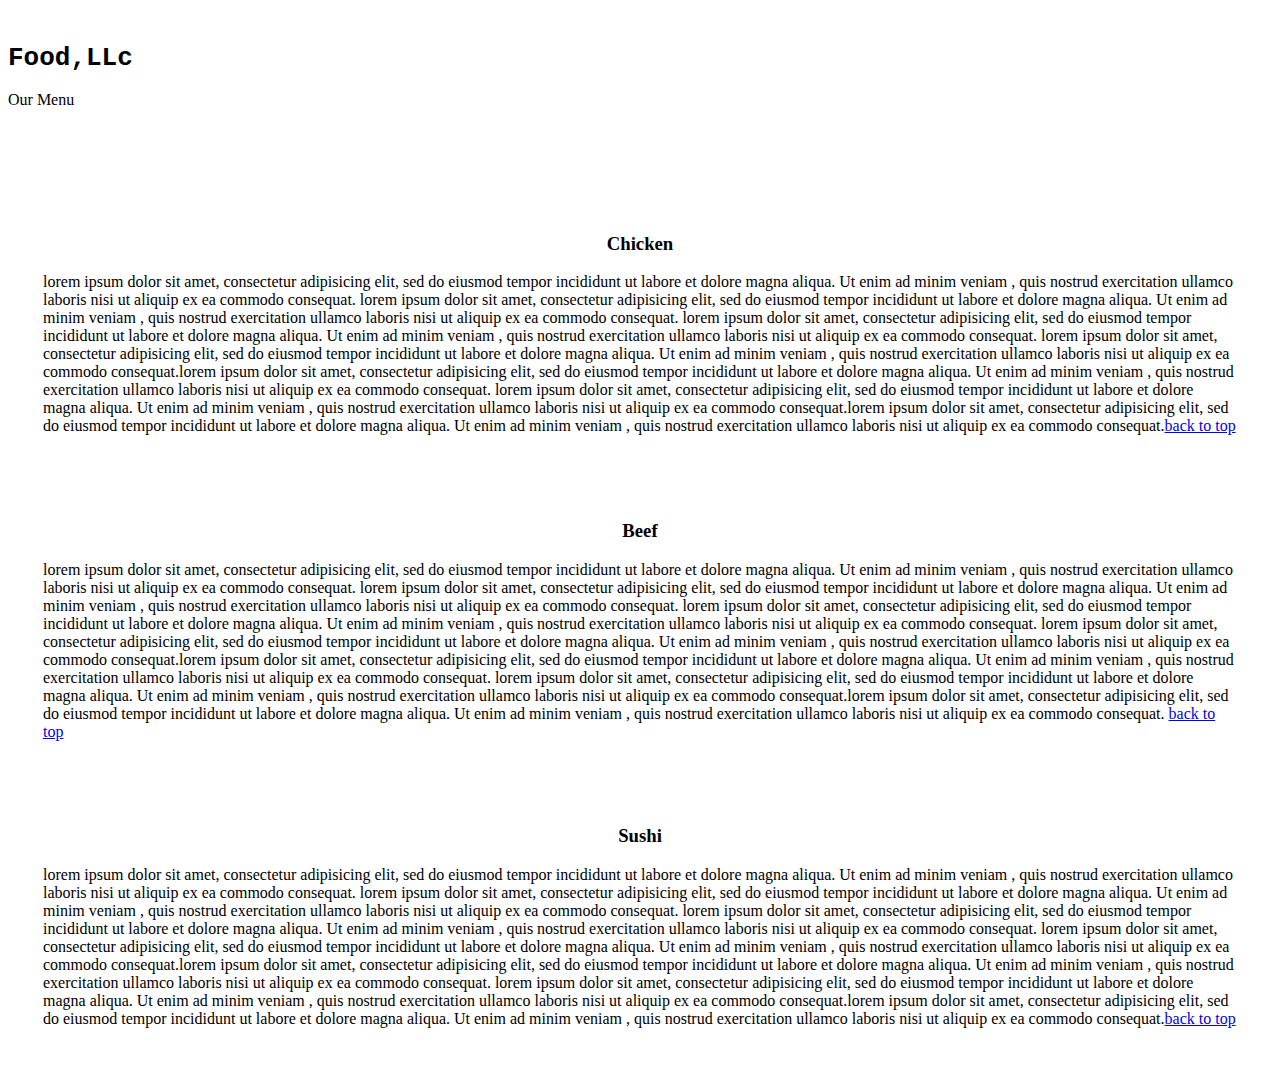
==== mod3sol/index.html @ 64227fce "Create index.html" ====
<!DOCTYPE html>
<html>
    <head>
        <meta charset="utf-8">
        <meta http-equiv="X-UA-Compatible" content="IE=edge,chrome=1">
        <meta name="viewport" content="width=device-width, initial scale=1">
        <title>David chu's China Bistro</title>
        
        <link rel="stylesheet" type="text/css" href="css/bootstrap.min.css">
        <link rel="stylesheet" type="text/css" href="restaurant.css">
        
                <script src="https://code.jquery.com/jquery-3.5.1.min.js"></script>
<style>
    .chi , .bee , .sus{
        margin-left: 20px;
        margin-right: 20px;
        margin-bottom: 20px;
        padding: 15px;
    }
    @media (min-width:550px) {
        .navbar-toggle {
            display: none;
        }
        #nav-list{
            display: none;
        }
    }
    @media (max-width:550px){
        .chi , .bee , .sus{
            margin-left: 50px;
            margin-right: 50px;
        }
    }
        </style>
    </head>
   
    <body>
        <header>
            <nav id="header-nav" class="navbar navbar-default">
            <div class="container">
                <div class="navbar-header visible-md visible-lg">
                    <div class="navbar-brand"><br>
                        <pre><h1>Food,LLc</h1></pre>
                    </div>
                </div>
                
                <button type="button" class="navbar-toggle collapsed" data-toggle="collapse" data-target="#collapsable-nav" aria-expanded="false">
                    <span class="sr-only">Toggle Navigation</span>
                    <span class="icon-bar">|||</span>
                </button>
                
                <div id="collapsable-nav" class="collapse navbar-collapse">
                    <ul id="nav-list" class="nav navbar-nav navbar-right">
                        <li>
                            <a href="index.html"> <br class="hidden-xs"> Chicken </a>
                        </li>
                        <li>
                            <a href="#">  Beef </a>
                        </li>
                        <li id="phone" class="hidden-xs"> <a href="#"><span>Sushi</span></a></li>
                    </ul>
                </div>
            </div>
               
            </nav>
        </header>
         <div class="menu">Our Menu</div>
        <br><br><br><br><br>
        <div class="chi">
            <h3 style="text-align: center">Chicken</h3>
        <p>lorem ipsum dolor sit amet, consectetur adipisicing elit, sed do eiusmod tempor incididunt ut labore et dolore magna aliqua. Ut enim ad minim veniam , quis nostrud exercitation ullamco laboris nisi ut aliquip ex ea commodo consequat. lorem ipsum dolor sit amet, consectetur adipisicing elit, sed do eiusmod tempor incididunt ut labore et dolore magna aliqua. Ut enim ad minim veniam , quis nostrud exercitation ullamco laboris nisi ut aliquip ex ea commodo consequat. lorem ipsum dolor sit amet, consectetur adipisicing elit, sed do eiusmod tempor incididunt ut labore et dolore magna aliqua. Ut enim ad minim veniam , quis nostrud exercitation ullamco laboris nisi ut aliquip ex ea commodo consequat. lorem ipsum dolor sit amet, consectetur adipisicing elit, sed do eiusmod tempor incididunt ut labore et dolore magna aliqua. Ut enim ad minim veniam , quis nostrud exercitation ullamco laboris nisi ut aliquip ex ea commodo consequat.lorem ipsum dolor sit amet, consectetur adipisicing elit, sed do eiusmod tempor incididunt ut labore et dolore magna aliqua. Ut enim ad minim veniam , quis nostrud exercitation ullamco laboris nisi ut aliquip ex ea commodo consequat. lorem ipsum dolor sit amet, consectetur adipisicing elit, sed do eiusmod tempor incididunt ut labore et dolore magna aliqua. Ut enim ad minim veniam , quis nostrud exercitation ullamco laboris nisi ut aliquip ex ea commodo consequat.lorem ipsum dolor sit amet, consectetur adipisicing elit, sed do eiusmod tempor incididunt ut labore et dolore magna aliqua. Ut enim ad minim veniam , quis nostrud exercitation ullamco laboris nisi ut aliquip ex ea commodo consequat.<a href="#">back to top</a> </p>
        </div>
        
        <div class="bee">
            <h3 style="text-align: center">Beef</h3>
            <p>lorem ipsum dolor sit amet, consectetur adipisicing elit, sed do eiusmod tempor incididunt ut labore et dolore magna aliqua. Ut enim ad minim veniam , quis nostrud exercitation ullamco laboris nisi ut aliquip ex ea commodo consequat. lorem ipsum dolor sit amet, consectetur adipisicing elit, sed do eiusmod tempor incididunt ut labore et dolore magna aliqua. Ut enim ad minim veniam , quis nostrud exercitation ullamco laboris nisi ut aliquip ex ea commodo consequat. lorem ipsum dolor sit amet, consectetur adipisicing elit, sed do eiusmod tempor incididunt ut labore et dolore magna aliqua. Ut enim ad minim veniam , quis nostrud exercitation ullamco laboris nisi ut aliquip ex ea commodo consequat. lorem ipsum dolor sit amet, consectetur adipisicing elit, sed do eiusmod tempor incididunt ut labore et dolore magna aliqua. Ut enim ad minim veniam , quis nostrud exercitation ullamco laboris nisi ut aliquip ex ea commodo consequat.lorem ipsum dolor sit amet, consectetur adipisicing elit, sed do eiusmod tempor incididunt ut labore et dolore magna aliqua. Ut enim ad minim veniam , quis nostrud exercitation ullamco laboris nisi ut aliquip ex ea commodo consequat. lorem ipsum dolor sit amet, consectetur adipisicing elit, sed do eiusmod tempor incididunt ut labore et dolore magna aliqua. Ut enim ad minim veniam , quis nostrud exercitation ullamco laboris nisi ut aliquip ex ea commodo consequat.lorem ipsum dolor sit amet, consectetur adipisicing elit, sed do eiusmod tempor incididunt ut labore et dolore magna aliqua. Ut enim ad minim veniam , quis nostrud exercitation ullamco laboris nisi ut aliquip ex ea commodo consequat. <a href="#">back to top</a></p>
        </div>
        
         <div class="sus">
            <h3 style="text-align: center">Sushi</h3>
            <p>lorem ipsum dolor sit amet, consectetur adipisicing elit, sed do eiusmod tempor incididunt ut labore et dolore magna aliqua. Ut enim ad minim veniam , quis nostrud exercitation ullamco laboris nisi ut aliquip ex ea commodo consequat. lorem ipsum dolor sit amet, consectetur adipisicing elit, sed do eiusmod tempor incididunt ut labore et dolore magna aliqua. Ut enim ad minim veniam , quis nostrud exercitation ullamco laboris nisi ut aliquip ex ea commodo consequat. lorem ipsum dolor sit amet, consectetur adipisicing elit, sed do eiusmod tempor incididunt ut labore et dolore magna aliqua. Ut enim ad minim veniam , quis nostrud exercitation ullamco laboris nisi ut aliquip ex ea commodo consequat. lorem ipsum dolor sit amet, consectetur adipisicing elit, sed do eiusmod tempor incididunt ut labore et dolore magna aliqua. Ut enim ad minim veniam , quis nostrud exercitation ullamco laboris nisi ut aliquip ex ea commodo consequat.lorem ipsum dolor sit amet, consectetur adipisicing elit, sed do eiusmod tempor incididunt ut labore et dolore magna aliqua. Ut enim ad minim veniam , quis nostrud exercitation ullamco laboris nisi ut aliquip ex ea commodo consequat. lorem ipsum dolor sit amet, consectetur adipisicing elit, sed do eiusmod tempor incididunt ut labore et dolore magna aliqua. Ut enim ad minim veniam , quis nostrud exercitation ullamco laboris nisi ut aliquip ex ea commodo consequat.lorem ipsum dolor sit amet, consectetur adipisicing elit, sed do eiusmod tempor incididunt ut labore et dolore magna aliqua. Ut enim ad minim veniam , quis nostrud exercitation ullamco laboris nisi ut aliquip ex ea commodo consequat.<a href="#">back to top</a></p>
        </div>
        
        <script src="https://code.jquery.com/jquery-3.5.1.min.js"></script>
        <script src="js/bootstrap.min.js"></script>
        <script src="js/script.js"></script>
    </body>
        
</html>
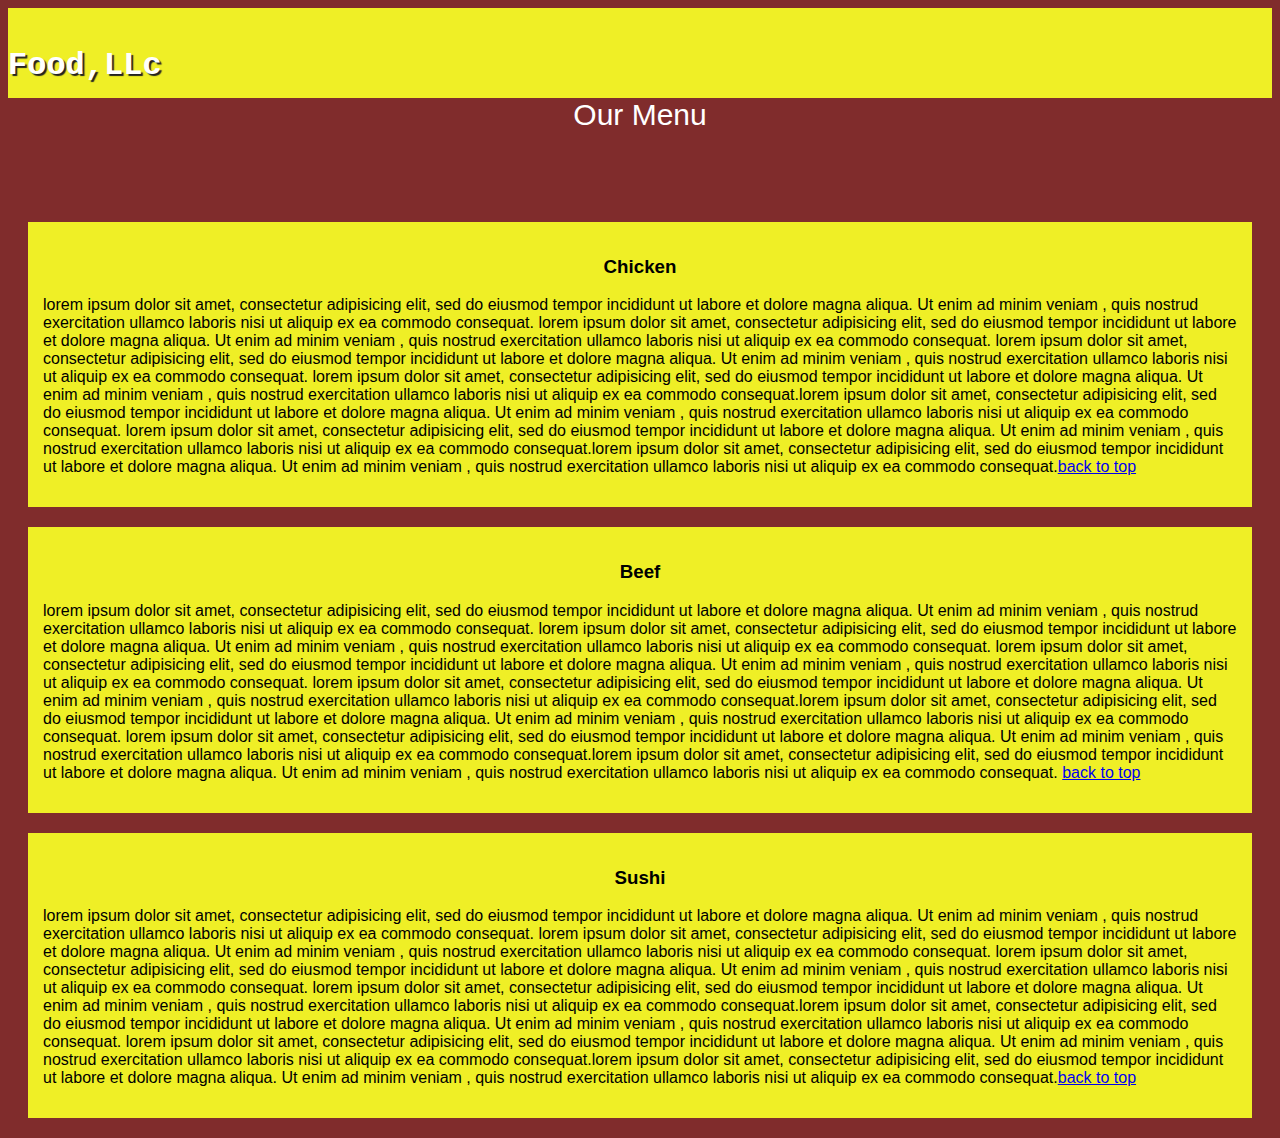
==== commit 0e6b4f56: "Update index.html" ====
--- a/mod3sol/index.html
+++ b/mod3sol/index.html
@@ -45,8 +45,6 @@
                 </div>
                 
                 <button type="button" class="navbar-toggle collapsed" data-toggle="collapse" data-target="#collapsable-nav" aria-expanded="false">
-                    <span class="sr-only">Toggle Navigation</span>
-                    <span class="icon-bar">|||</span>
                 </button>
                 
                 <div id="collapsable-nav" class="collapse navbar-collapse">
--- a/mod3sol/restaurant.css
+++ b/mod3sol/restaurant.css
@@ -0,0 +1,45 @@
+body{
+    font-size: 16px;
+    color: #fff;
+    font-family: 'Oxygen' , sans-serif;
+    background-color: #802c2c;
+}
+
+#header-nav{
+    background-color: #efef26;
+    height: 90px;
+    border: 0;
+    border-radius: 0px;
+    
+}
+
+.navbar-brand{
+    padding-top:0px;
+    text-shadow: 2px 2px 1px #222;
+    
+}
+
+.navbar-toggle{
+    width: 30px;
+    height: 30px;
+}
+
+#nav-list{
+    margin-top: 20px;
+    padding:0px;
+    text-align: center;
+    background-color:  #efef26;
+    width: 100%;
+}
+
+.menu{
+    margin-top: px;
+    font-size: 30px;
+        text-align: center;
+
+}
+
+.chi , .bee , .sus{
+    background-color: #efef26;
+    color: black;
+}
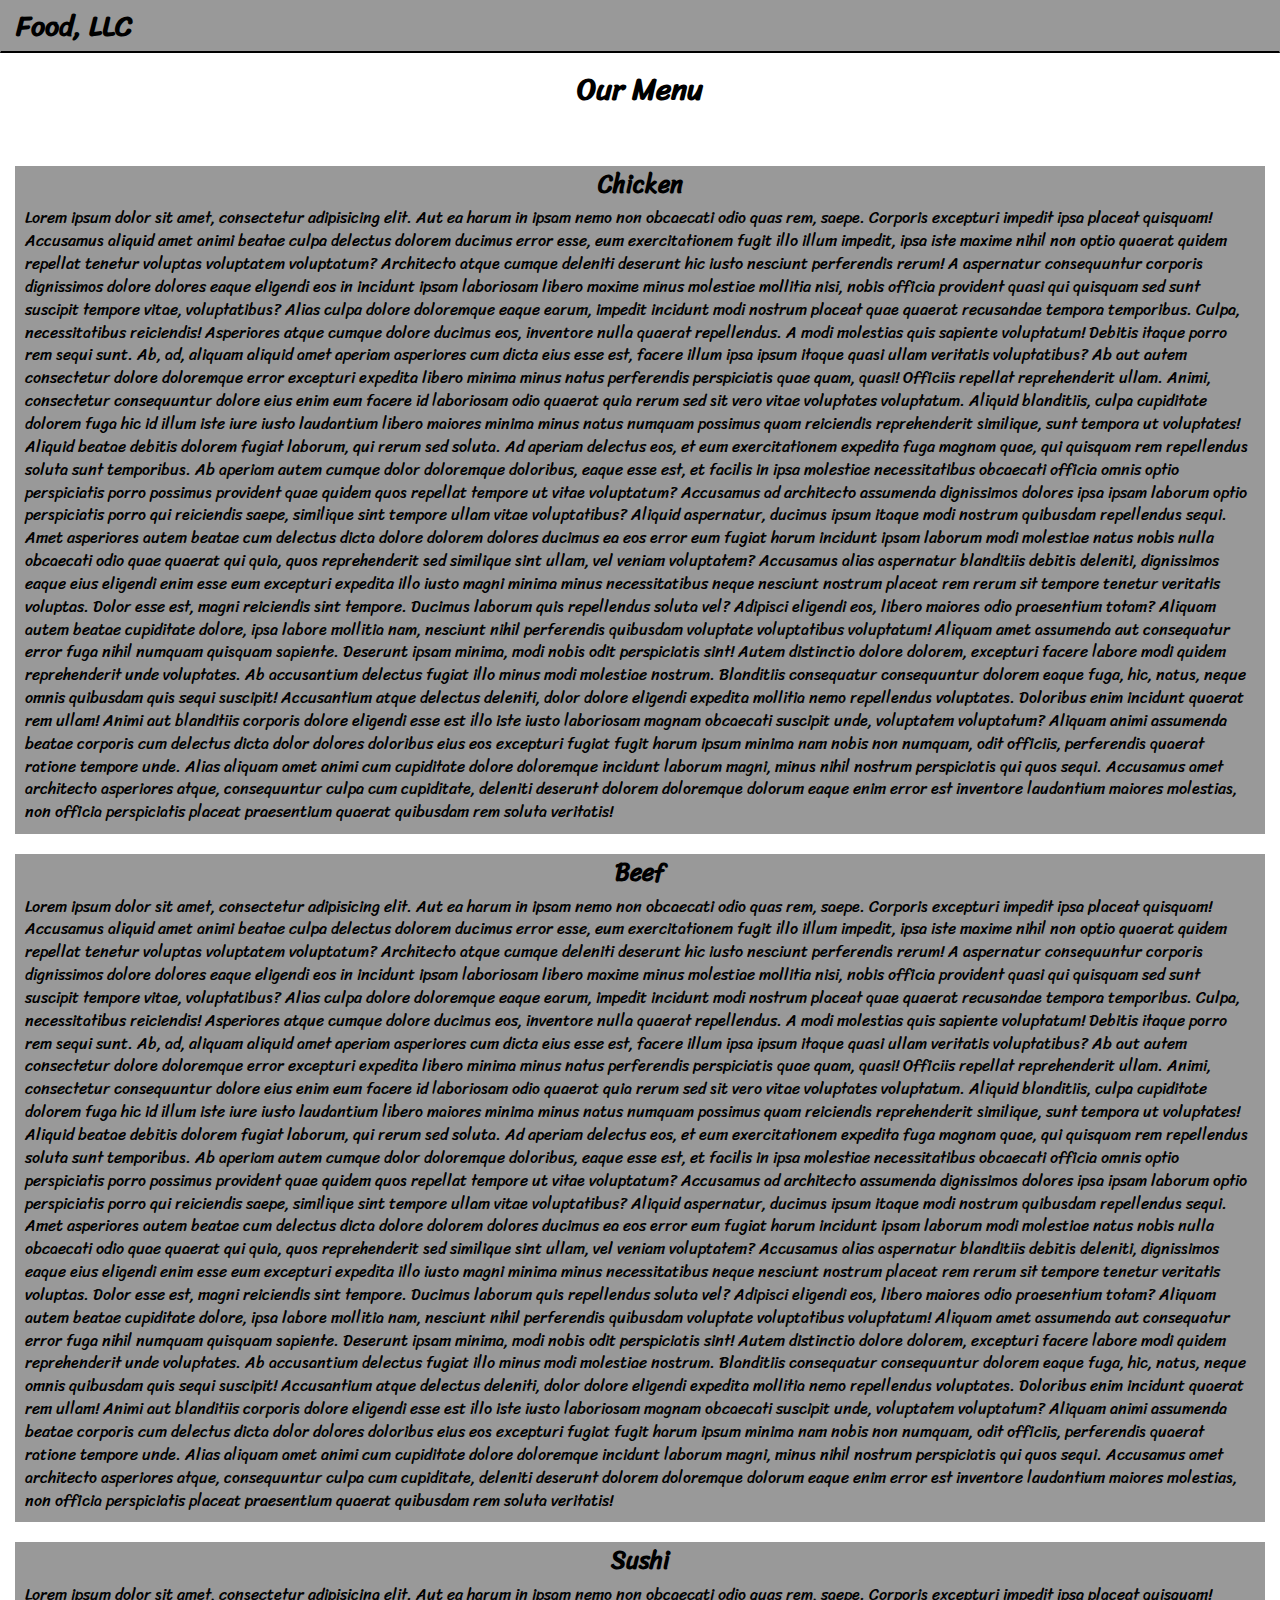
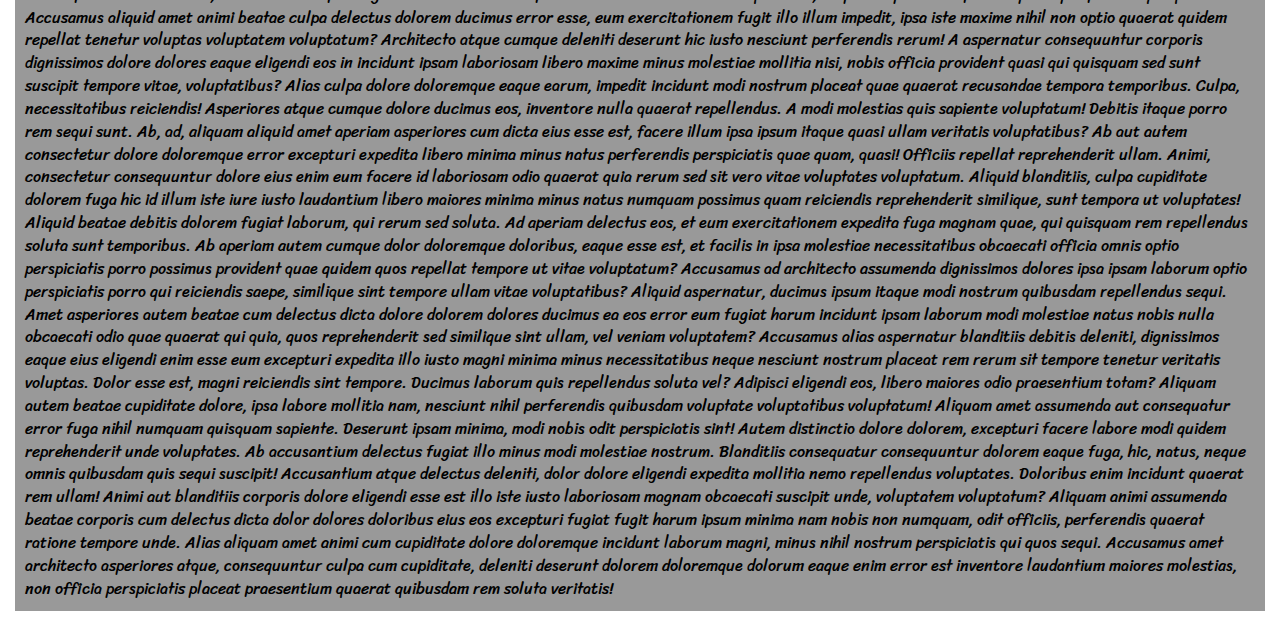
==== commit 01dbed59: "Update index.html" ====
--- a/mod3sol/index.html
+++ b/mod3sol/index.html
@@ -1,87 +1,206 @@
 <!DOCTYPE html>
-<html>
-    <head>
-        <meta charset="utf-8">
-        <meta http-equiv="X-UA-Compatible" content="IE=edge,chrome=1">
-        <meta name="viewport" content="width=device-width, initial scale=1">
-        <title>David chu's China Bistro</title>
-        
-        <link rel="stylesheet" type="text/css" href="css/bootstrap.min.css">
-        <link rel="stylesheet" type="text/css" href="restaurant.css">
-        
-                <script src="https://code.jquery.com/jquery-3.5.1.min.js"></script>
-<style>
-    .chi , .bee , .sus{
-        margin-left: 20px;
-        margin-right: 20px;
-        margin-bottom: 20px;
-        padding: 15px;
-    }
-    @media (min-width:550px) {
-        .navbar-toggle {
-            display: none;
-        }
-        #nav-list{
-            display: none;
-        }
-    }
-    @media (max-width:550px){
-        .chi , .bee , .sus{
-            margin-left: 50px;
-            margin-right: 50px;
-        }
-    }
-        </style>
-    </head>
-   
-    <body>
-        <header>
-            <nav id="header-nav" class="navbar navbar-default">
-            <div class="container">
-                <div class="navbar-header visible-md visible-lg">
-                    <div class="navbar-brand"><br>
-                        <pre><h1>Food,LLc</h1></pre>
-                    </div>
+<html lang="en">
+<head>
+    <meta charset="UTF-8">
+    <meta http-equiv="X-UA-Compatible" content="IE=Edge">
+    <meta name="viewport" content="width=device-width, initial-scale=1">
+    <link rel="stylesheet" href="css/bootstrap.min.css">
+    <link rel="stylesheet" href="css/styles.css">
+    <title>Module 3 Solution</title>
+    <link href="https://fonts.googleapis.com/css2?family=Sriracha&display=swap" rel="stylesheet">
+</head>
+<body>
+
+<header>
+    <nav class="navbar">
+        <div class="navbar-header">
+            <div class="company-name navbar-brand pull-left">
+                Food, LLC
+            </div>
+
+            <button type="button" class="navbar-toggle collapsed" data-toggle="collapse" data-target="#collapsable-nav" aria-expanded="false">
+                <span class="sr-only">Toggle navigation</span>
+                <span class="icon-bar"></span>
+                <span class="icon-bar"></span>
+                <span class="icon-bar"></span>
+            </button>
+        </div>
+
+        <div id="collapsable-nav" class="collapse navbar-collapse">
+            <ul id="nav-list" class="nav navbar-nav visible-xs navbar-right">
+                <li>
+                    <a href="#chicken" class="text-center">
+                        <br class="hidden-xs">Chicken
+                    </a>
+                </li>
+                <li>
+                    <a href="#beef" class="text-center">
+                        <br class="hidden-xs">Beef
+                    </a>
+                </li>
+                <li>
+                    <a href="#sushi" class="text-center">
+                        <br class="hidden-xs">Sushi
+                    </a>
+                </li>
+            </ul>
+        </div>
+    </nav>
+</header>
+
+<div class="main-content">
+    <h2 class="text-center title">Our Menu</h2>
+    <div class="container-fluid">
+        <div class="row">
+            <div class="col-xs-12 menu-tiles">
+                <div class="tile">
+                    <h3 class="text-center"><a name="chicken">Chicken</a></h3>
+                    <p>
+                        Lorem ipsum dolor sit amet, consectetur adipisicing elit. Aut ea harum in ipsam nemo non obcaecati odio quas
+                        rem, saepe. Corporis excepturi impedit ipsa placeat quisquam! Accusamus aliquid amet animi beatae culpa delectus
+                        dolorem ducimus error esse, eum exercitationem fugit illo illum impedit, ipsa iste maxime nihil non optio
+                        quaerat quidem repellat tenetur voluptas voluptatem voluptatum? Architecto atque cumque deleniti deserunt hic
+                        iusto nesciunt perferendis rerum! A aspernatur consequuntur corporis dignissimos dolore dolores eaque eligendi
+                        eos in incidunt ipsam laboriosam libero maxime minus molestiae mollitia nisi, nobis officia provident quasi qui
+                        quisquam sed sunt suscipit tempore vitae, voluptatibus? Alias culpa dolore doloremque eaque earum, impedit
+                        incidunt modi nostrum placeat quae quaerat recusandae tempora temporibus. Culpa, necessitatibus reiciendis!
+                        Asperiores atque cumque dolore ducimus eos, inventore nulla quaerat repellendus. A modi molestias quis sapiente
+                        voluptatum! Debitis itaque porro rem sequi sunt. Ab, ad, aliquam aliquid amet aperiam asperiores cum dicta eius
+                        esse est, facere illum ipsa ipsum itaque quasi ullam veritatis voluptatibus? Ab aut autem consectetur dolore
+                        doloremque error excepturi expedita libero minima minus natus perferendis perspiciatis quae quam, quasi!
+                        Officiis repellat reprehenderit ullam. Animi, consectetur consequuntur dolore eius enim eum facere id laboriosam
+                        odio quaerat quia rerum sed sit vero vitae voluptates voluptatum. Aliquid blanditiis, culpa cupiditate dolorem
+                        fuga hic id illum iste iure iusto laudantium libero maiores minima minus natus numquam possimus quam reiciendis
+                        reprehenderit similique, sunt tempora ut voluptates! Aliquid beatae debitis dolorem fugiat laborum, qui rerum
+                        sed soluta. Ad aperiam delectus eos, et eum exercitationem expedita fuga magnam quae, qui quisquam rem
+                        repellendus soluta sunt temporibus. Ab aperiam autem cumque dolor doloremque doloribus, eaque esse est, et
+                        facilis in ipsa molestiae necessitatibus obcaecati officia omnis optio perspiciatis porro possimus provident
+                        quae quidem quos repellat tempore ut vitae voluptatum? Accusamus ad architecto assumenda dignissimos dolores
+                        ipsa ipsam laborum optio perspiciatis porro qui reiciendis saepe, similique sint tempore ullam vitae
+                        voluptatibus? Aliquid aspernatur, ducimus ipsum itaque modi nostrum quibusdam repellendus sequi. Amet asperiores
+                        autem beatae cum delectus dicta dolore dolorem dolores ducimus ea eos error eum fugiat harum incidunt ipsam
+                        laborum modi molestiae natus nobis nulla obcaecati odio quae quaerat qui quia, quos reprehenderit sed similique
+                        sint ullam, vel veniam voluptatem? Accusamus alias aspernatur blanditiis debitis deleniti, dignissimos eaque
+                        eius eligendi enim esse eum excepturi expedita illo iusto magni minima minus necessitatibus neque nesciunt
+                        nostrum placeat rem rerum sit tempore tenetur veritatis voluptas. Dolor esse est, magni reiciendis sint tempore.
+                        Ducimus laborum quis repellendus soluta vel? Adipisci eligendi eos, libero maiores odio praesentium totam?
+                        Aliquam autem beatae cupiditate dolore, ipsa labore mollitia nam, nesciunt nihil perferendis quibusdam voluptate
+                        voluptatibus voluptatum! Aliquam amet assumenda aut consequatur error fuga nihil numquam quisquam sapiente.
+                        Deserunt ipsam minima, modi nobis odit perspiciatis sint! Autem distinctio dolore dolorem, excepturi facere
+                        labore modi quidem reprehenderit unde voluptates. Ab accusantium delectus fugiat illo minus modi molestiae
+                        nostrum. Blanditiis consequatur consequuntur dolorem eaque fuga, hic, natus, neque omnis quibusdam quis sequi
+                        suscipit! Accusantium atque delectus deleniti, dolor dolore eligendi expedita mollitia nemo repellendus
+                        voluptates. Doloribus enim incidunt quaerat rem ullam! Animi aut blanditiis corporis dolore eligendi esse est
+                        illo iste iusto laboriosam magnam obcaecati suscipit unde, voluptatem voluptatum? Aliquam animi assumenda beatae
+                        corporis cum delectus dicta dolor dolores doloribus eius eos excepturi fugiat fugit harum ipsum minima nam nobis
+                        non numquam, odit officiis, perferendis quaerat ratione tempore unde. Alias aliquam amet animi cum cupiditate
+                        dolore doloremque incidunt laborum magni, minus nihil nostrum perspiciatis qui quos sequi. Accusamus amet
+                        architecto asperiores atque, consequuntur culpa cum cupiditate, deleniti deserunt dolorem doloremque dolorum
+                        eaque enim error est inventore laudantium maiores molestias, non officia perspiciatis placeat praesentium
+                        quaerat quibusdam rem soluta veritatis!
+                    </p>
                 </div>
-                
-                <button type="button" class="navbar-toggle collapsed" data-toggle="collapse" data-target="#collapsable-nav" aria-expanded="false">
-                </button>
-                
-                <div id="collapsable-nav" class="collapse navbar-collapse">
-                    <ul id="nav-list" class="nav navbar-nav navbar-right">
-                        <li>
-                            <a href="index.html"> <br class="hidden-xs"> Chicken </a>
-                        </li>
-                        <li>
-                            <a href="#">  Beef </a>
-                        </li>
-                        <li id="phone" class="hidden-xs"> <a href="#"><span>Sushi</span></a></li>
-                    </ul>
+                <div class="tile">
+                    <h3 class="text-center"><a name="beef">Beef</a></h3>
+                    <p>
+                        Lorem ipsum dolor sit amet, consectetur adipisicing elit. Aut ea harum in ipsam nemo non obcaecati odio quas
+                        rem, saepe. Corporis excepturi impedit ipsa placeat quisquam! Accusamus aliquid amet animi beatae culpa delectus
+                        dolorem ducimus error esse, eum exercitationem fugit illo illum impedit, ipsa iste maxime nihil non optio
+                        quaerat quidem repellat tenetur voluptas voluptatem voluptatum? Architecto atque cumque deleniti deserunt hic
+                        iusto nesciunt perferendis rerum! A aspernatur consequuntur corporis dignissimos dolore dolores eaque eligendi
+                        eos in incidunt ipsam laboriosam libero maxime minus molestiae mollitia nisi, nobis officia provident quasi qui
+                        quisquam sed sunt suscipit tempore vitae, voluptatibus? Alias culpa dolore doloremque eaque earum, impedit
+                        incidunt modi nostrum placeat quae quaerat recusandae tempora temporibus. Culpa, necessitatibus reiciendis!
+                        Asperiores atque cumque dolore ducimus eos, inventore nulla quaerat repellendus. A modi molestias quis sapiente
+                        voluptatum! Debitis itaque porro rem sequi sunt. Ab, ad, aliquam aliquid amet aperiam asperiores cum dicta eius
+                        esse est, facere illum ipsa ipsum itaque quasi ullam veritatis voluptatibus? Ab aut autem consectetur dolore
+                        doloremque error excepturi expedita libero minima minus natus perferendis perspiciatis quae quam, quasi!
+                        Officiis repellat reprehenderit ullam. Animi, consectetur consequuntur dolore eius enim eum facere id laboriosam
+                        odio quaerat quia rerum sed sit vero vitae voluptates voluptatum. Aliquid blanditiis, culpa cupiditate dolorem
+                        fuga hic id illum iste iure iusto laudantium libero maiores minima minus natus numquam possimus quam reiciendis
+                        reprehenderit similique, sunt tempora ut voluptates! Aliquid beatae debitis dolorem fugiat laborum, qui rerum
+                        sed soluta. Ad aperiam delectus eos, et eum exercitationem expedita fuga magnam quae, qui quisquam rem
+                        repellendus soluta sunt temporibus. Ab aperiam autem cumque dolor doloremque doloribus, eaque esse est, et
+                        facilis in ipsa molestiae necessitatibus obcaecati officia omnis optio perspiciatis porro possimus provident
+                        quae quidem quos repellat tempore ut vitae voluptatum? Accusamus ad architecto assumenda dignissimos dolores
+                        ipsa ipsam laborum optio perspiciatis porro qui reiciendis saepe, similique sint tempore ullam vitae
+                        voluptatibus? Aliquid aspernatur, ducimus ipsum itaque modi nostrum quibusdam repellendus sequi. Amet asperiores
+                        autem beatae cum delectus dicta dolore dolorem dolores ducimus ea eos error eum fugiat harum incidunt ipsam
+                        laborum modi molestiae natus nobis nulla obcaecati odio quae quaerat qui quia, quos reprehenderit sed similique
+                        sint ullam, vel veniam voluptatem? Accusamus alias aspernatur blanditiis debitis deleniti, dignissimos eaque
+                        eius eligendi enim esse eum excepturi expedita illo iusto magni minima minus necessitatibus neque nesciunt
+                        nostrum placeat rem rerum sit tempore tenetur veritatis voluptas. Dolor esse est, magni reiciendis sint tempore.
+                        Ducimus laborum quis repellendus soluta vel? Adipisci eligendi eos, libero maiores odio praesentium totam?
+                        Aliquam autem beatae cupiditate dolore, ipsa labore mollitia nam, nesciunt nihil perferendis quibusdam voluptate
+                        voluptatibus voluptatum! Aliquam amet assumenda aut consequatur error fuga nihil numquam quisquam sapiente.
+                        Deserunt ipsam minima, modi nobis odit perspiciatis sint! Autem distinctio dolore dolorem, excepturi facere
+                        labore modi quidem reprehenderit unde voluptates. Ab accusantium delectus fugiat illo minus modi molestiae
+                        nostrum. Blanditiis consequatur consequuntur dolorem eaque fuga, hic, natus, neque omnis quibusdam quis sequi
+                        suscipit! Accusantium atque delectus deleniti, dolor dolore eligendi expedita mollitia nemo repellendus
+                        voluptates. Doloribus enim incidunt quaerat rem ullam! Animi aut blanditiis corporis dolore eligendi esse est
+                        illo iste iusto laboriosam magnam obcaecati suscipit unde, voluptatem voluptatum? Aliquam animi assumenda beatae
+                        corporis cum delectus dicta dolor dolores doloribus eius eos excepturi fugiat fugit harum ipsum minima nam nobis
+                        non numquam, odit officiis, perferendis quaerat ratione tempore unde. Alias aliquam amet animi cum cupiditate
+                        dolore doloremque incidunt laborum magni, minus nihil nostrum perspiciatis qui quos sequi. Accusamus amet
+                        architecto asperiores atque, consequuntur culpa cum cupiditate, deleniti deserunt dolorem doloremque dolorum
+                        eaque enim error est inventore laudantium maiores molestias, non officia perspiciatis placeat praesentium
+                        quaerat quibusdam rem soluta veritatis!
+                    </p>
+                </div>
+                <div class="tile">
+                    <h3 class="text-center"><a name="sushi">Sushi</a></h3>
+                    <p>
+                        Lorem ipsum dolor sit amet, consectetur adipisicing elit. Aut ea harum in ipsam nemo non obcaecati odio quas
+                        rem, saepe. Corporis excepturi impedit ipsa placeat quisquam! Accusamus aliquid amet animi beatae culpa delectus
+                        dolorem ducimus error esse, eum exercitationem fugit illo illum impedit, ipsa iste maxime nihil non optio
+                        quaerat quidem repellat tenetur voluptas voluptatem voluptatum? Architecto atque cumque deleniti deserunt hic
+                        iusto nesciunt perferendis rerum! A aspernatur consequuntur corporis dignissimos dolore dolores eaque eligendi
+                        eos in incidunt ipsam laboriosam libero maxime minus molestiae mollitia nisi, nobis officia provident quasi qui
+                        quisquam sed sunt suscipit tempore vitae, voluptatibus? Alias culpa dolore doloremque eaque earum, impedit
+                        incidunt modi nostrum placeat quae quaerat recusandae tempora temporibus. Culpa, necessitatibus reiciendis!
+                        Asperiores atque cumque dolore ducimus eos, inventore nulla quaerat repellendus. A modi molestias quis sapiente
+                        voluptatum! Debitis itaque porro rem sequi sunt. Ab, ad, aliquam aliquid amet aperiam asperiores cum dicta eius
+                        esse est, facere illum ipsa ipsum itaque quasi ullam veritatis voluptatibus? Ab aut autem consectetur dolore
+                        doloremque error excepturi expedita libero minima minus natus perferendis perspiciatis quae quam, quasi!
+                        Officiis repellat reprehenderit ullam. Animi, consectetur consequuntur dolore eius enim eum facere id laboriosam
+                        odio quaerat quia rerum sed sit vero vitae voluptates voluptatum. Aliquid blanditiis, culpa cupiditate dolorem
+                        fuga hic id illum iste iure iusto laudantium libero maiores minima minus natus numquam possimus quam reiciendis
+                        reprehenderit similique, sunt tempora ut voluptates! Aliquid beatae debitis dolorem fugiat laborum, qui rerum
+                        sed soluta. Ad aperiam delectus eos, et eum exercitationem expedita fuga magnam quae, qui quisquam rem
+                        repellendus soluta sunt temporibus. Ab aperiam autem cumque dolor doloremque doloribus, eaque esse est, et
+                        facilis in ipsa molestiae necessitatibus obcaecati officia omnis optio perspiciatis porro possimus provident
+                        quae quidem quos repellat tempore ut vitae voluptatum? Accusamus ad architecto assumenda dignissimos dolores
+                        ipsa ipsam laborum optio perspiciatis porro qui reiciendis saepe, similique sint tempore ullam vitae
+                        voluptatibus? Aliquid aspernatur, ducimus ipsum itaque modi nostrum quibusdam repellendus sequi. Amet asperiores
+                        autem beatae cum delectus dicta dolore dolorem dolores ducimus ea eos error eum fugiat harum incidunt ipsam
+                        laborum modi molestiae natus nobis nulla obcaecati odio quae quaerat qui quia, quos reprehenderit sed similique
+                        sint ullam, vel veniam voluptatem? Accusamus alias aspernatur blanditiis debitis deleniti, dignissimos eaque
+                        eius eligendi enim esse eum excepturi expedita illo iusto magni minima minus necessitatibus neque nesciunt
+                        nostrum placeat rem rerum sit tempore tenetur veritatis voluptas. Dolor esse est, magni reiciendis sint tempore.
+                        Ducimus laborum quis repellendus soluta vel? Adipisci eligendi eos, libero maiores odio praesentium totam?
+                        Aliquam autem beatae cupiditate dolore, ipsa labore mollitia nam, nesciunt nihil perferendis quibusdam voluptate
+                        voluptatibus voluptatum! Aliquam amet assumenda aut consequatur error fuga nihil numquam quisquam sapiente.
+                        Deserunt ipsam minima, modi nobis odit perspiciatis sint! Autem distinctio dolore dolorem, excepturi facere
+                        labore modi quidem reprehenderit unde voluptates. Ab accusantium delectus fugiat illo minus modi molestiae
+                        nostrum. Blanditiis consequatur consequuntur dolorem eaque fuga, hic, natus, neque omnis quibusdam quis sequi
+                        suscipit! Accusantium atque delectus deleniti, dolor dolore eligendi expedita mollitia nemo repellendus
+                        voluptates. Doloribus enim incidunt quaerat rem ullam! Animi aut blanditiis corporis dolore eligendi esse est
+                        illo iste iusto laboriosam magnam obcaecati suscipit unde, voluptatem voluptatum? Aliquam animi assumenda beatae
+                        corporis cum delectus dicta dolor dolores doloribus eius eos excepturi fugiat fugit harum ipsum minima nam nobis
+                        non numquam, odit officiis, perferendis quaerat ratione tempore unde. Alias aliquam amet animi cum cupiditate
+                        dolore doloremque incidunt laborum magni, minus nihil nostrum perspiciatis qui quos sequi. Accusamus amet
+                        architecto asperiores atque, consequuntur culpa cum cupiditate, deleniti deserunt dolorem doloremque dolorum
+                        eaque enim error est inventore laudantium maiores molestias, non officia perspiciatis placeat praesentium
+                        quaerat quibusdam rem soluta veritatis!
+                    </p>
                 </div>
             </div>
-               
-            </nav>
-        </header>
-         <div class="menu">Our Menu</div>
-        <br><br><br><br><br>
-        <div class="chi">
-            <h3 style="text-align: center">Chicken</h3>
-        <p>lorem ipsum dolor sit amet, consectetur adipisicing elit, sed do eiusmod tempor incididunt ut labore et dolore magna aliqua. Ut enim ad minim veniam , quis nostrud exercitation ullamco laboris nisi ut aliquip ex ea commodo consequat. lorem ipsum dolor sit amet, consectetur adipisicing elit, sed do eiusmod tempor incididunt ut labore et dolore magna aliqua. Ut enim ad minim veniam , quis nostrud exercitation ullamco laboris nisi ut aliquip ex ea commodo consequat. lorem ipsum dolor sit amet, consectetur adipisicing elit, sed do eiusmod tempor incididunt ut labore et dolore magna aliqua. Ut enim ad minim veniam , quis nostrud exercitation ullamco laboris nisi ut aliquip ex ea commodo consequat. lorem ipsum dolor sit amet, consectetur adipisicing elit, sed do eiusmod tempor incididunt ut labore et dolore magna aliqua. Ut enim ad minim veniam , quis nostrud exercitation ullamco laboris nisi ut aliquip ex ea commodo consequat.lorem ipsum dolor sit amet, consectetur adipisicing elit, sed do eiusmod tempor incididunt ut labore et dolore magna aliqua. Ut enim ad minim veniam , quis nostrud exercitation ullamco laboris nisi ut aliquip ex ea commodo consequat. lorem ipsum dolor sit amet, consectetur adipisicing elit, sed do eiusmod tempor incididunt ut labore et dolore magna aliqua. Ut enim ad minim veniam , quis nostrud exercitation ullamco laboris nisi ut aliquip ex ea commodo consequat.lorem ipsum dolor sit amet, consectetur adipisicing elit, sed do eiusmod tempor incididunt ut labore et dolore magna aliqua. Ut enim ad minim veniam , quis nostrud exercitation ullamco laboris nisi ut aliquip ex ea commodo consequat.<a href="#">back to top</a> </p>
         </div>
-        
-        <div class="bee">
-            <h3 style="text-align: center">Beef</h3>
-            <p>lorem ipsum dolor sit amet, consectetur adipisicing elit, sed do eiusmod tempor incididunt ut labore et dolore magna aliqua. Ut enim ad minim veniam , quis nostrud exercitation ullamco laboris nisi ut aliquip ex ea commodo consequat. lorem ipsum dolor sit amet, consectetur adipisicing elit, sed do eiusmod tempor incididunt ut labore et dolore magna aliqua. Ut enim ad minim veniam , quis nostrud exercitation ullamco laboris nisi ut aliquip ex ea commodo consequat. lorem ipsum dolor sit amet, consectetur adipisicing elit, sed do eiusmod tempor incididunt ut labore et dolore magna aliqua. Ut enim ad minim veniam , quis nostrud exercitation ullamco laboris nisi ut aliquip ex ea commodo consequat. lorem ipsum dolor sit amet, consectetur adipisicing elit, sed do eiusmod tempor incididunt ut labore et dolore magna aliqua. Ut enim ad minim veniam , quis nostrud exercitation ullamco laboris nisi ut aliquip ex ea commodo consequat.lorem ipsum dolor sit amet, consectetur adipisicing elit, sed do eiusmod tempor incididunt ut labore et dolore magna aliqua. Ut enim ad minim veniam , quis nostrud exercitation ullamco laboris nisi ut aliquip ex ea commodo consequat. lorem ipsum dolor sit amet, consectetur adipisicing elit, sed do eiusmod tempor incididunt ut labore et dolore magna aliqua. Ut enim ad minim veniam , quis nostrud exercitation ullamco laboris nisi ut aliquip ex ea commodo consequat.lorem ipsum dolor sit amet, consectetur adipisicing elit, sed do eiusmod tempor incididunt ut labore et dolore magna aliqua. Ut enim ad minim veniam , quis nostrud exercitation ullamco laboris nisi ut aliquip ex ea commodo consequat. <a href="#">back to top</a></p>
-        </div>
-        
-         <div class="sus">
-            <h3 style="text-align: center">Sushi</h3>
-            <p>lorem ipsum dolor sit amet, consectetur adipisicing elit, sed do eiusmod tempor incididunt ut labore et dolore magna aliqua. Ut enim ad minim veniam , quis nostrud exercitation ullamco laboris nisi ut aliquip ex ea commodo consequat. lorem ipsum dolor sit amet, consectetur adipisicing elit, sed do eiusmod tempor incididunt ut labore et dolore magna aliqua. Ut enim ad minim veniam , quis nostrud exercitation ullamco laboris nisi ut aliquip ex ea commodo consequat. lorem ipsum dolor sit amet, consectetur adipisicing elit, sed do eiusmod tempor incididunt ut labore et dolore magna aliqua. Ut enim ad minim veniam , quis nostrud exercitation ullamco laboris nisi ut aliquip ex ea commodo consequat. lorem ipsum dolor sit amet, consectetur adipisicing elit, sed do eiusmod tempor incididunt ut labore et dolore magna aliqua. Ut enim ad minim veniam , quis nostrud exercitation ullamco laboris nisi ut aliquip ex ea commodo consequat.lorem ipsum dolor sit amet, consectetur adipisicing elit, sed do eiusmod tempor incididunt ut labore et dolore magna aliqua. Ut enim ad minim veniam , quis nostrud exercitation ullamco laboris nisi ut aliquip ex ea commodo consequat. lorem ipsum dolor sit amet, consectetur adipisicing elit, sed do eiusmod tempor incididunt ut labore et dolore magna aliqua. Ut enim ad minim veniam , quis nostrud exercitation ullamco laboris nisi ut aliquip ex ea commodo consequat.lorem ipsum dolor sit amet, consectetur adipisicing elit, sed do eiusmod tempor incididunt ut labore et dolore magna aliqua. Ut enim ad minim veniam , quis nostrud exercitation ullamco laboris nisi ut aliquip ex ea commodo consequat.<a href="#">back to top</a></p>
-        </div>
-        
-        <script src="https://code.jquery.com/jquery-3.5.1.min.js"></script>
-        <script src="js/bootstrap.min.js"></script>
-        <script src="js/script.js"></script>
-    </body>
-        
+    </div>
+</div>
+
+<script src="js/jquery-1.11.3.min.js"></script>
+<script src="js/bootstrap.min.js"></script>
+<script src="js/script.js"></script>
+</body>
 </html>
--- a/mod3sol/css/styles.css
+++ b/mod3sol/css/styles.css
@@ -0,0 +1,80 @@
+body {
+    font-family: 'Sriracha', cursive;
+    font-size: 16px;
+}
+
+.navbar {
+    background-color: #999999;
+    border-radius: 0;
+    border-bottom: 2px solid black;
+}
+
+icon-bar {
+    background-color: black;
+}
+
+.navbar-toggle {
+    background-color: gray;
+    border: black solid 1px;
+}
+
+.navbar-toggle:hover {
+    border: white solid 1px;
+}
+
+@media (max-width: 767px) {
+    #collapsable-nav {
+        background-color: white;
+        border-top: black solid 2px;
+    }
+}
+
+ul#nav-list li {
+    background-color: white;
+}
+
+ul#nav-list li a {
+    color: black;
+}
+
+.company-name {
+    font-size: 28px;
+    color: black;
+    font-weight: bold;
+}
+
+.main-content .title {
+    color: black;
+}
+
+.main-content .menu-tiles .tile {
+    margin: 10px 0 10px;
+    background-color: #999999;
+    color: black;
+}
+
+.menu-tiles > div {
+    margin: 5px 0 5px;
+}
+
+div.main-content > h2 {
+    font-weight: bold;
+    margin-bottom: 40px;
+}
+
+.menu-tiles .tile > h3 {
+    padding-top: 5px;
+    font-weight: bold;
+}
+
+.menu-tiles .tile a {
+    color: black;
+}
+
+.menu-tiles .tile a:hover {
+    text-decoration: none;
+}
+
+.menu-tiles .tile > p {
+    padding: 0 10px 10px;
+}
